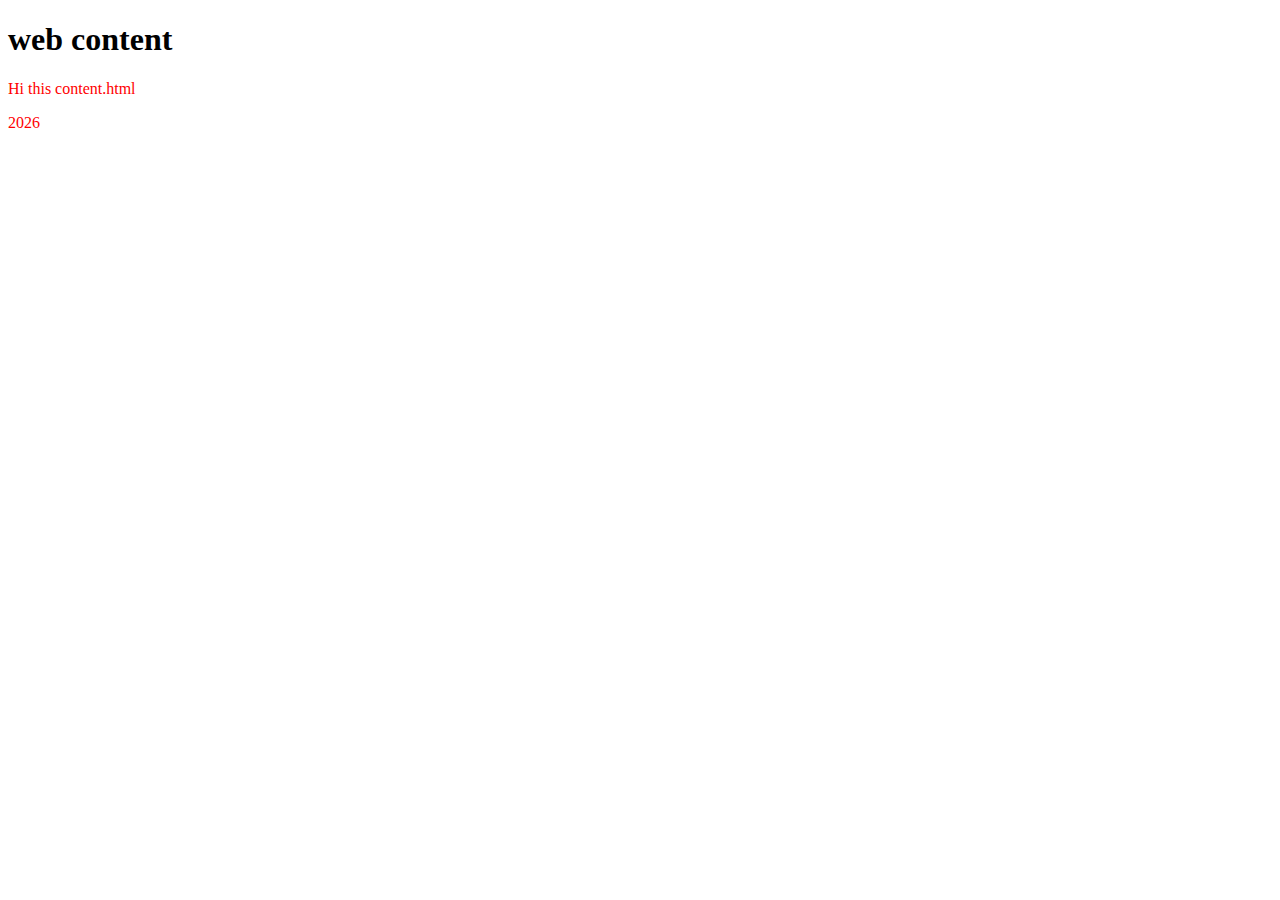
==== index.html @ 581dd2a8 "Merge pull request #2 from guliashvili85/feature/2" ====
<!DOCTYPE html>
<html lang="en">
<head>
    <meta charset="UTF-8">
    <meta http-equiv="X-UA-Compatible" content="IE=edge">
    <meta name="viewport" content="width=device-width, initial-scale=1.0">
    <title>Document</title>
    <link rel="stylesheet" href="style.css">
    <script src="https://ajax.googleapis.com/ajax/libs/jquery/3.5.1/jquery.min.js"></script>
    <script src="main.js"></script>
    <script srec"fature/2.js></script>
</head>
<body>
    <h1 class="webContent">web content</h1>
    <div class="mobileContent">
    <h2>mobile content</h2>
    </div>
    <footer>
    </footer>
    <script >
        var feature2="this is feature/2 code"
        var i = new Date();
        var a= new Date();
        var b = new Date();
        var i = new Date();
        var i = new Date();
        var i = new Date();
        var i = new Date();
        var feature1 = "here is my code"
    </script>
</body>
</html>
---- style.css ----
.mobileContent{
    color: red;
    display: block;
}
/* @media(max-width: 600px) {
    .mobileContent{
        display: block;
    }
    .webContent{
        display: none;
    }
  } */
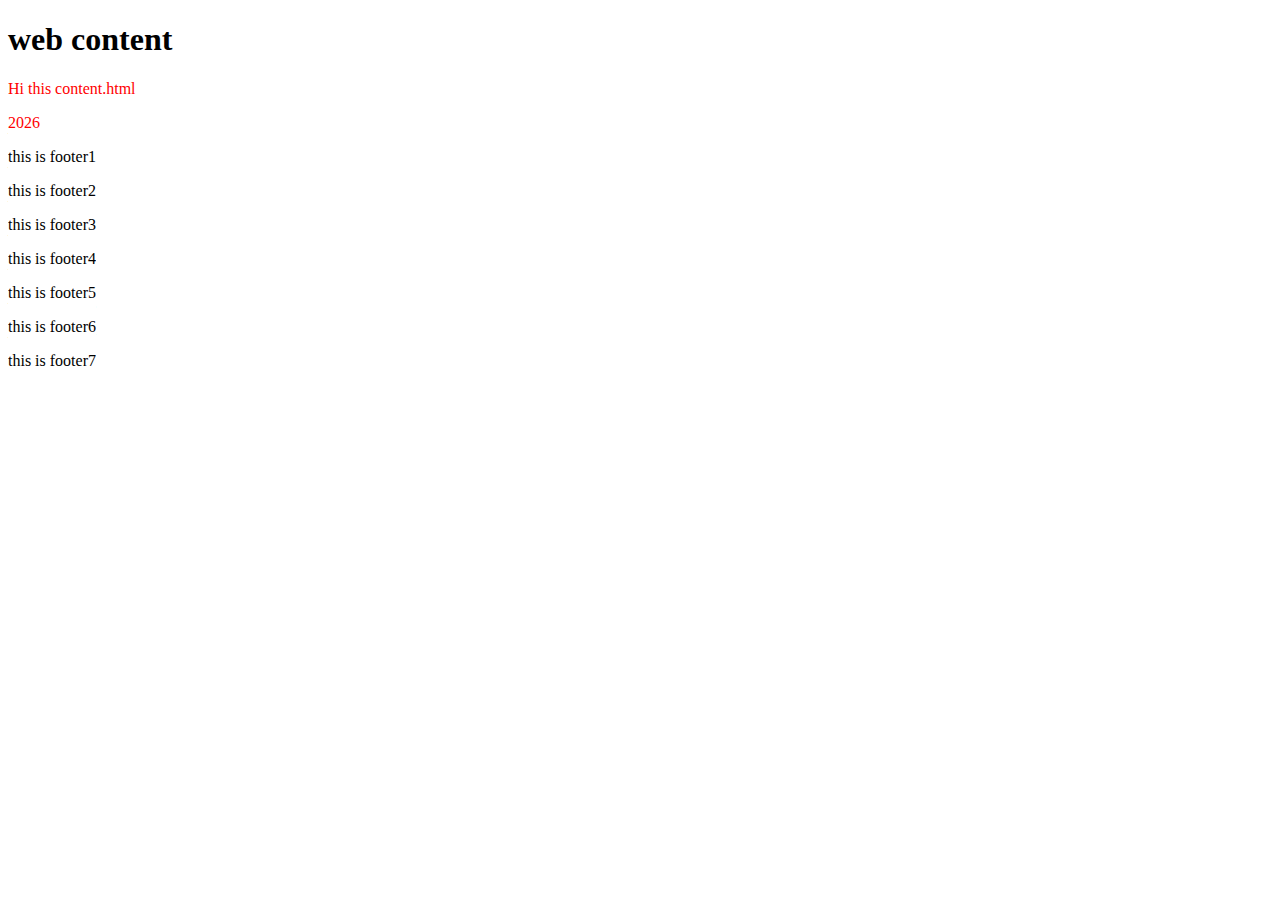
==== commit 545b9cf3: "feature 3 changes" ====
--- a/index.html
+++ b/index.html
@@ -8,7 +8,6 @@
     <link rel="stylesheet" href="style.css">
     <script src="https://ajax.googleapis.com/ajax/libs/jquery/3.5.1/jquery.min.js"></script>
     <script src="main.js"></script>
-    <script srec"fature/2.js></script>
 </head>
 <body>
     <h1 class="webContent">web content</h1>
@@ -16,9 +15,16 @@
     <h2>mobile content</h2>
     </div>
     <footer>
+          <p>this is footer1</p>
+          <p>this is footer2</p>
+          <p>this is footer3</p>
+          <p>this is footer4</p>
+          <p>this is footer5</p>
+          <p>this is footer6</p>
+          <p>this is footer7</p>
     </footer>
     <script >
-        var feature2="this is feature/2 code"
+        var feature3= "this is feature3"
         var i = new Date();
         var a= new Date();
         var b = new Date();
@@ -26,7 +32,6 @@
         var i = new Date();
         var i = new Date();
         var i = new Date();
-        var feature1 = "here is my code"
     </script>
 </body>
 </html>
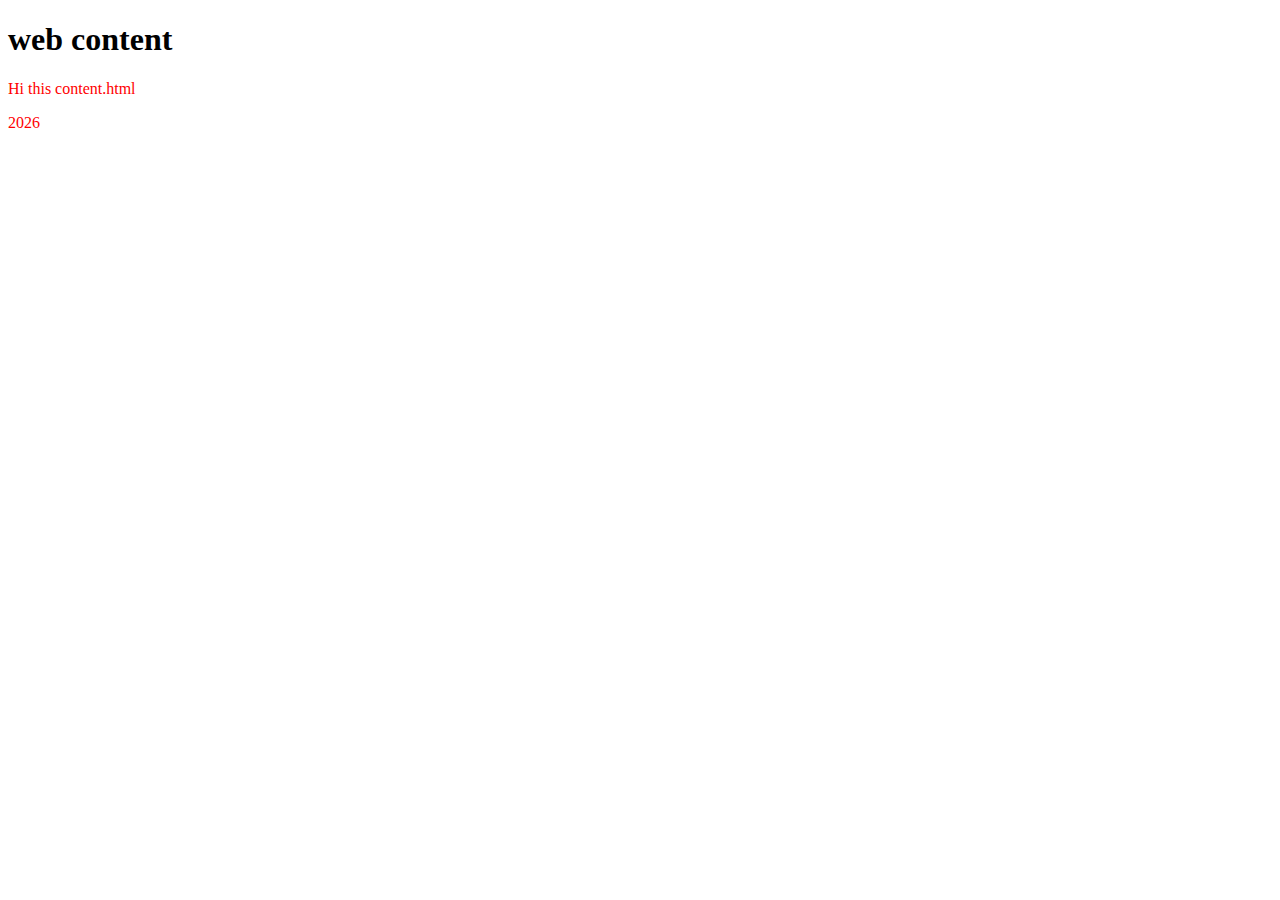
==== commit 5706cb46: "Merge branch 'dev' into featuer/3" ====
--- a/index.html
+++ b/index.html
@@ -8,6 +8,7 @@
     <link rel="stylesheet" href="style.css">
     <script src="https://ajax.googleapis.com/ajax/libs/jquery/3.5.1/jquery.min.js"></script>
     <script src="main.js"></script>
+    <script srec"fature/2.js></script>
 </head>
 <body>
     <h1 class="webContent">web content</h1>
@@ -15,16 +16,10 @@
     <h2>mobile content</h2>
     </div>
     <footer>
-          <p>this is footer1</p>
-          <p>this is footer2</p>
-          <p>this is footer3</p>
-          <p>this is footer4</p>
-          <p>this is footer5</p>
-          <p>this is footer6</p>
-          <p>this is footer7</p>
     </footer>
     <script >
         var feature3= "this is feature3"
+        var feature2="this is feature/2 code"
         var i = new Date();
         var a= new Date();
         var b = new Date();
@@ -32,6 +27,7 @@
         var i = new Date();
         var i = new Date();
         var i = new Date();
+        var feature1 = "here is my code"
     </script>
 </body>
 </html>
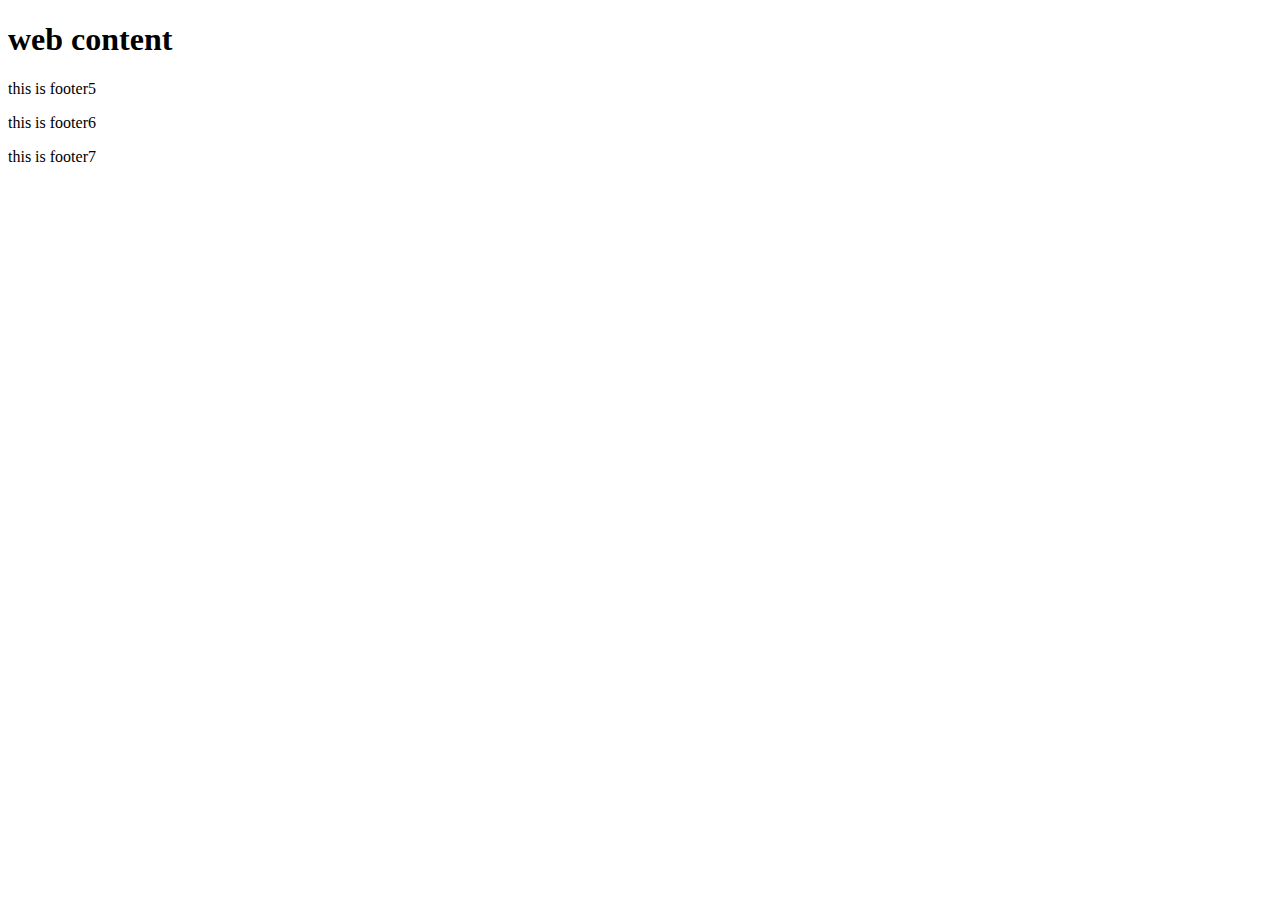
==== commit 5a1e629e: "fature 1 message" ====
--- a/index.html
+++ b/index.html
@@ -8,26 +8,20 @@
     <link rel="stylesheet" href="style.css">
     <script src="https://ajax.googleapis.com/ajax/libs/jquery/3.5.1/jquery.min.js"></script>
     <script src="main.js"></script>
-    <script srec"fature/2.js></script>
+
 </head>
+
 <body>
     <h1 class="webContent">web content</h1>
-    <div class="mobileContent">
-    <h2>mobile content</h2>
+    <div class="mobileContenxt">
     </div>
     <footer>
+          <p>this is footer5</p>
+          <p>this is footer6</p>
+          <p>this is footer7</p>
     </footer>
     <script >
-        var feature3= "this is feature3"
-        var feature2="this is feature/2 code"
-        var i = new Date();
-        var a= new Date();
-        var b = new Date();
-        var i = new Date();
-        var i = new Date();
-        var i = new Date();
-        var i = new Date();
-        var feature1 = "here is my code"
+	var beka = "beka"
     </script>
 </body>
 </html>
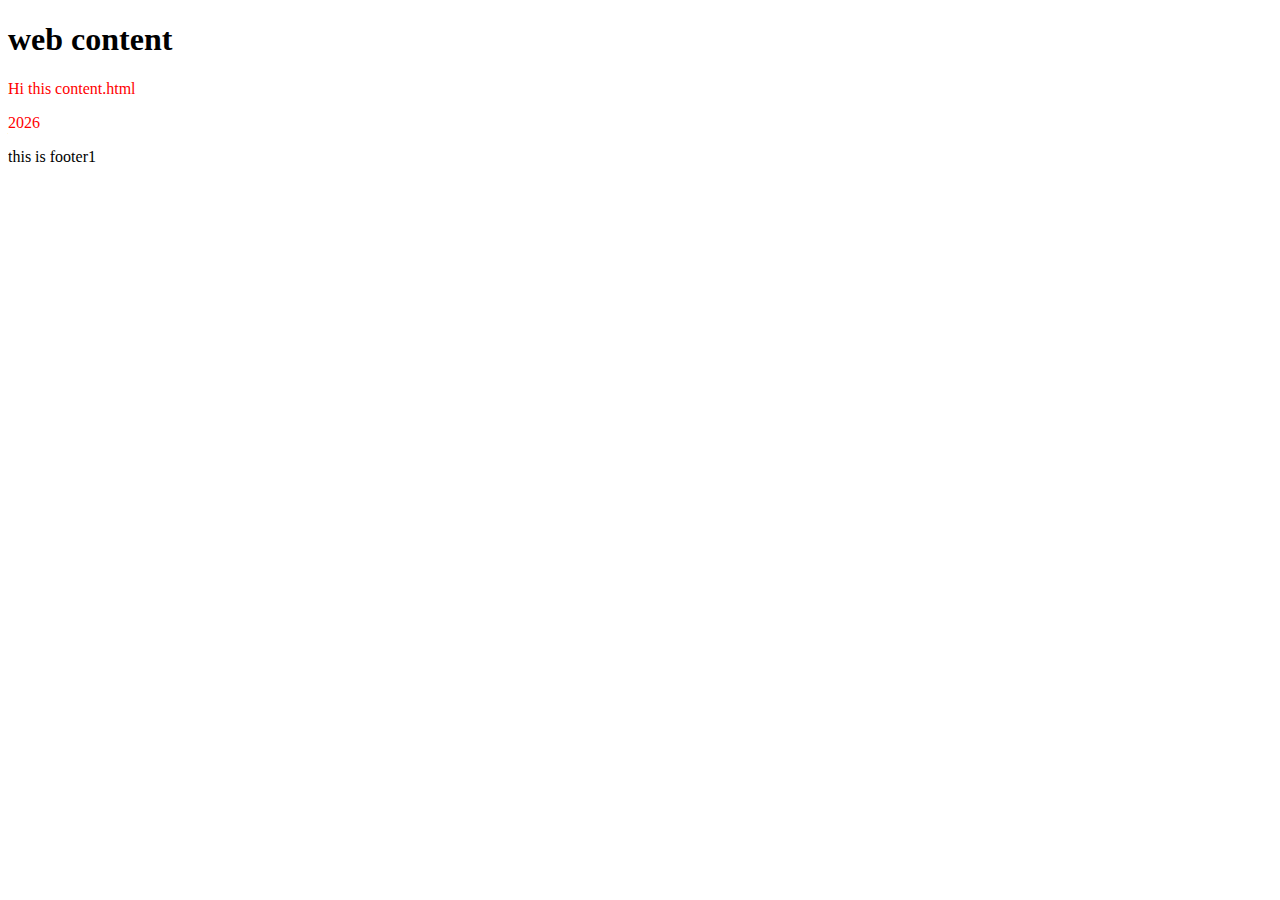
==== commit 5dcd96cb: "Update index.html" ====
--- a/index.html
+++ b/index.html
@@ -8,20 +8,23 @@
     <link rel="stylesheet" href="style.css">
     <script src="https://ajax.googleapis.com/ajax/libs/jquery/3.5.1/jquery.min.js"></script>
     <script src="main.js"></script>
-
 </head>
-
 <body>
     <h1 class="webContent">web content</h1>
-    <div class="mobileContenxt">
+    <div class="mobileContent">
+    <h2>mobile content</h2>
     </div>
     <footer>
-          <p>this is footer5</p>
-          <p>this is footer6</p>
-          <p>this is footer7</p>
+          <p>this is footer1</p>
     </footer>
     <script >
-	var beka = "beka"
+        var i = new Date();
+        var a= new Date();
+        var b = new Date();
+        var i = new Date();
+        var i = new Date();
+        var i = new Date();
+        var i = new Date();
     </script>
 </body>
 </html>
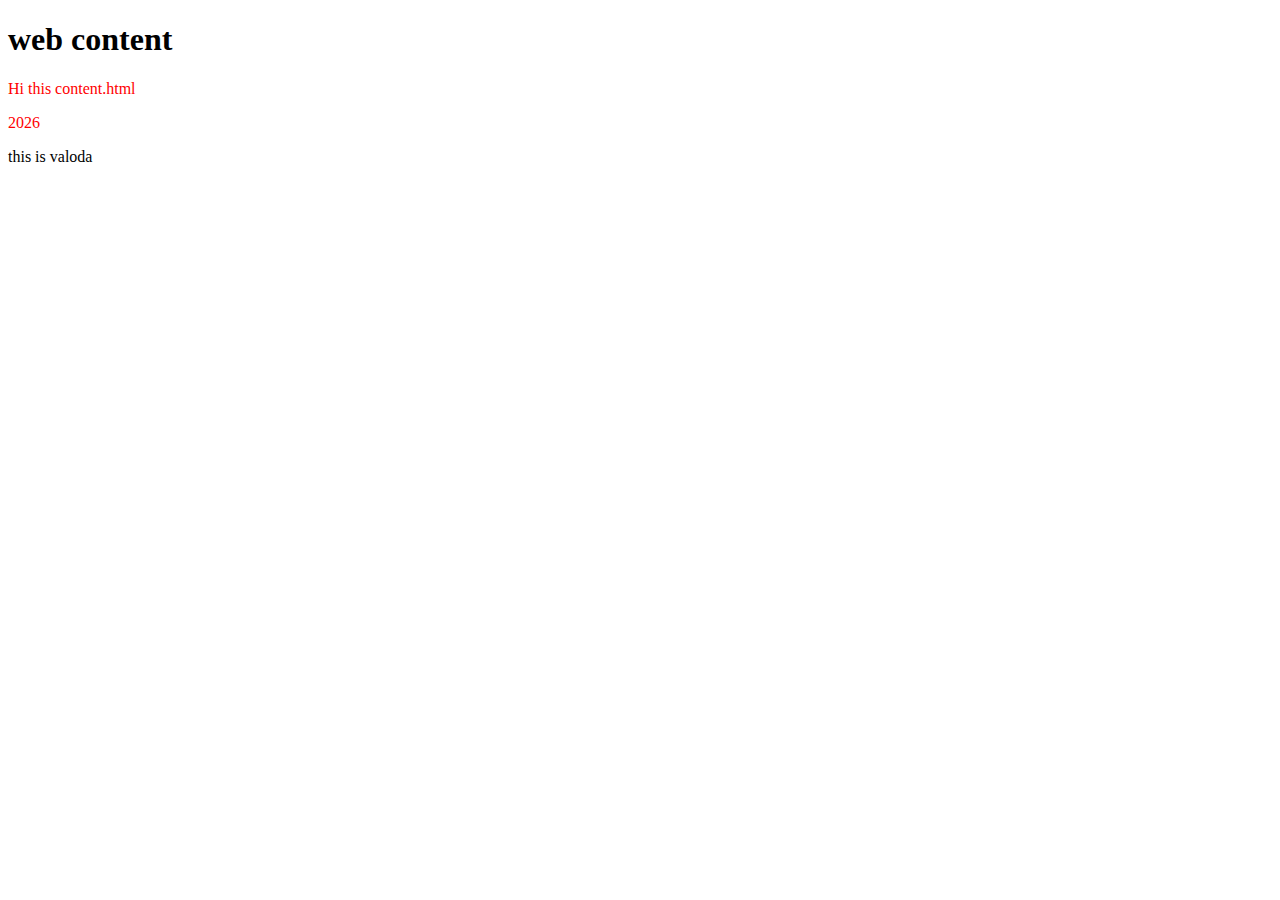
==== commit 7b30a75a: "Update index.html" ====
--- a/index.html
+++ b/index.html
@@ -15,7 +15,7 @@
     <h2>mobile content</h2>
     </div>
     <footer>
-          <p>this is footer1</p>
+          <p>this is valoda</p>
     </footer>
     <script >
         var i = new Date();
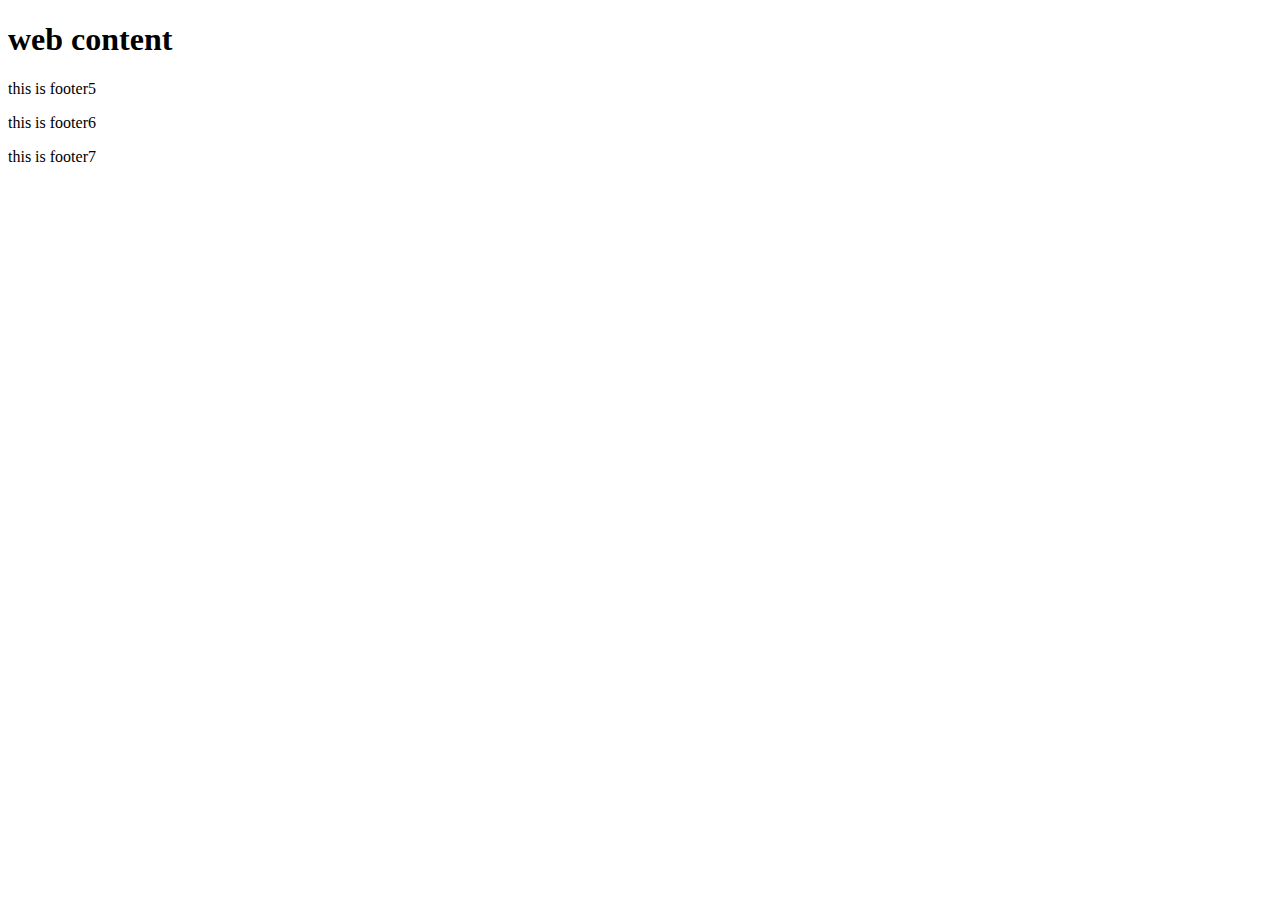
==== commit 687e3985: "resolve conflict" ====
--- a/index.html
+++ b/index.html
@@ -8,23 +8,18 @@
     <link rel="stylesheet" href="style.css">
     <script src="https://ajax.googleapis.com/ajax/libs/jquery/3.5.1/jquery.min.js"></script>
     <script src="main.js"></script>
-</head>
+
 <body>
     <h1 class="webContent">web content</h1>
-    <div class="mobileContent">
-    <h2>mobile content</h2>
+    <div class="mobileContenxt">
     </div>
     <footer>
-          <p>this is valoda</p>
+          <p>this is footer5</p>
+          <p>this is footer6</p>
+          <p>this is footer7</p>
     </footer>
     <script >
-        var i = new Date();
-        var a= new Date();
-        var b = new Date();
-        var i = new Date();
-        var i = new Date();
-        var i = new Date();
-        var i = new Date();
+        var feature3= "this is feature3"
     </script>
 </body>
 </html>
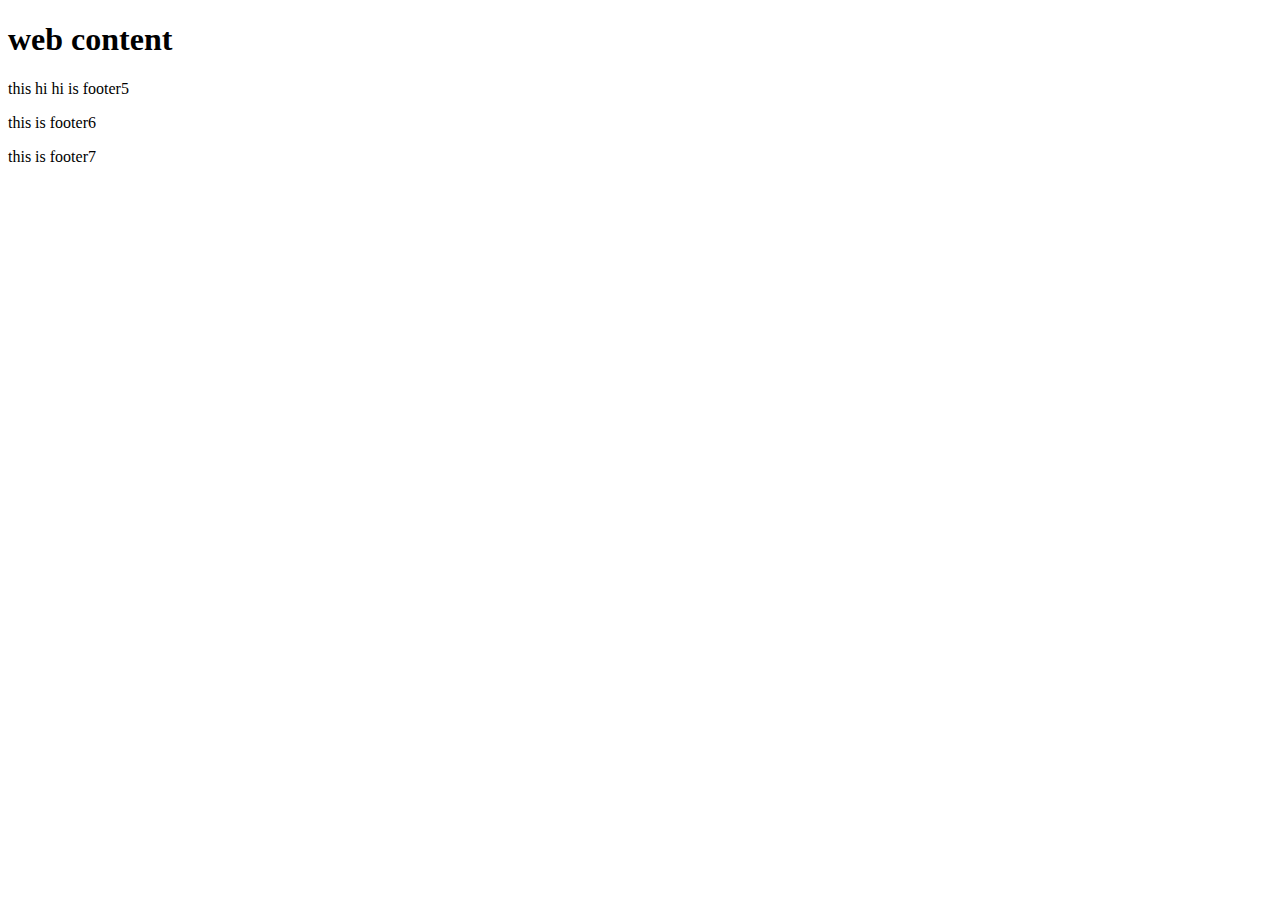
==== commit 25433e36: "new commit" ====
--- a/index.html
+++ b/index.html
@@ -14,7 +14,7 @@
     <div class="mobileContenxt">
     </div>
     <footer>
-          <p>this is footer5</p>
+          <p>this hi hi is footer5</p>
           <p>this is footer6</p>
           <p>this is footer7</p>
     </footer>
